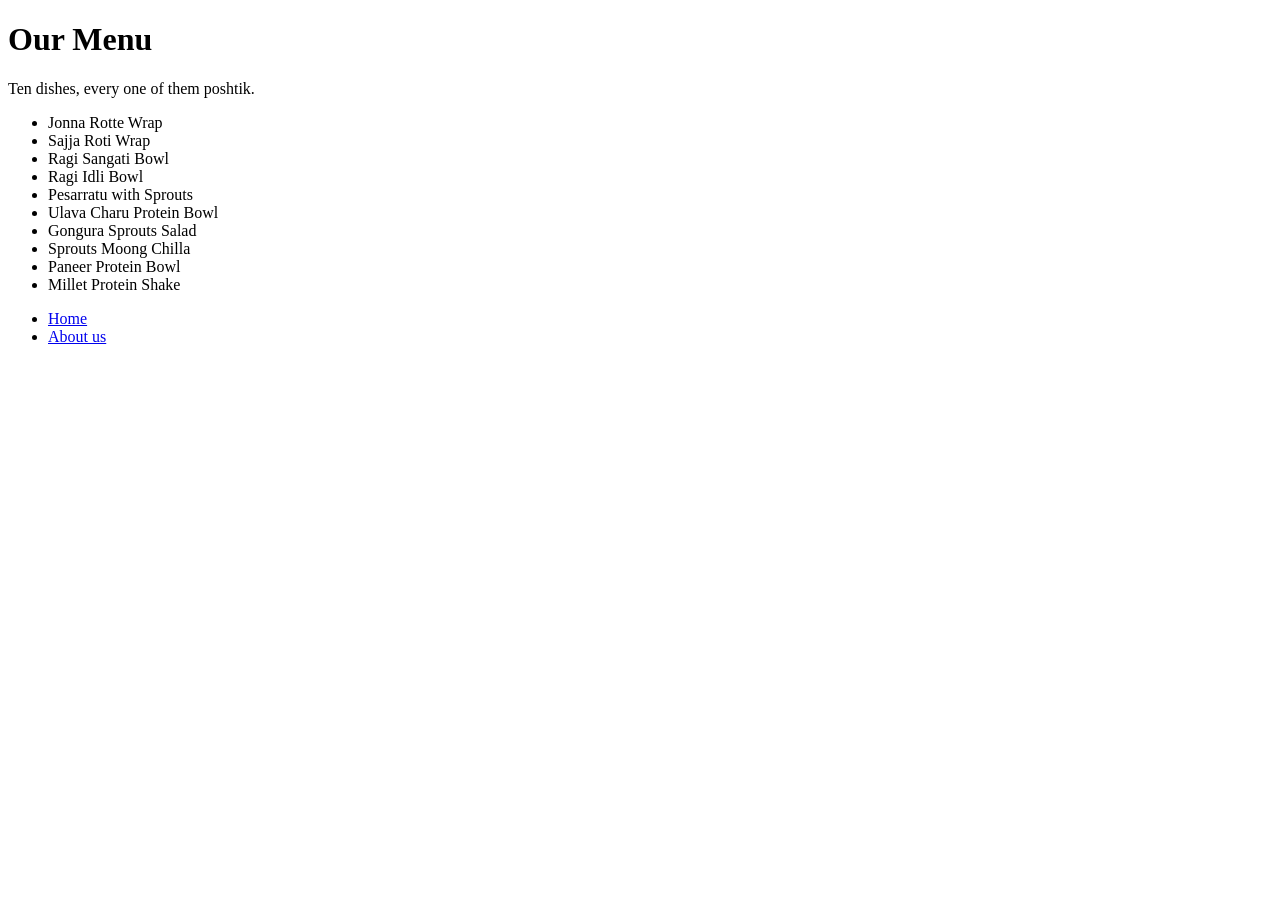
==== menu.html @ b7905d0d "Create Poshtik Campus website" ====
<!DOCTYPE html>
<html lang="en">
<head>
    <meta charset="UTF-8">
    <title>Our Menu</title>
</head>

<body>
    <h1>Our Menu</h1>

    <p>Ten dishes, every one of them poshtik.</p>

    <ul>
        <li>Jonna Rotte Wrap</li>
        <li>Sajja Roti Wrap</li>
        <li>Ragi Sangati Bowl</li>
        <li>Ragi Idli Bowl</li>
        <li>Pesarratu with Sprouts</li>
        <li>Ulava Charu Protein Bowl</li>
        <li>Gongura Sprouts Salad</li>
        <li>Sprouts Moong Chilla</li>
        <li>Paneer Protein Bowl</li>
        <li>Millet Protein Shake</li>
    </ul>

    <!-- site navigation -->

    <ul>
        <li><a href="index.html">Home</a></li>
        <li><a href="about.html">About us</a></li>
    </ul>
</body>
</html>
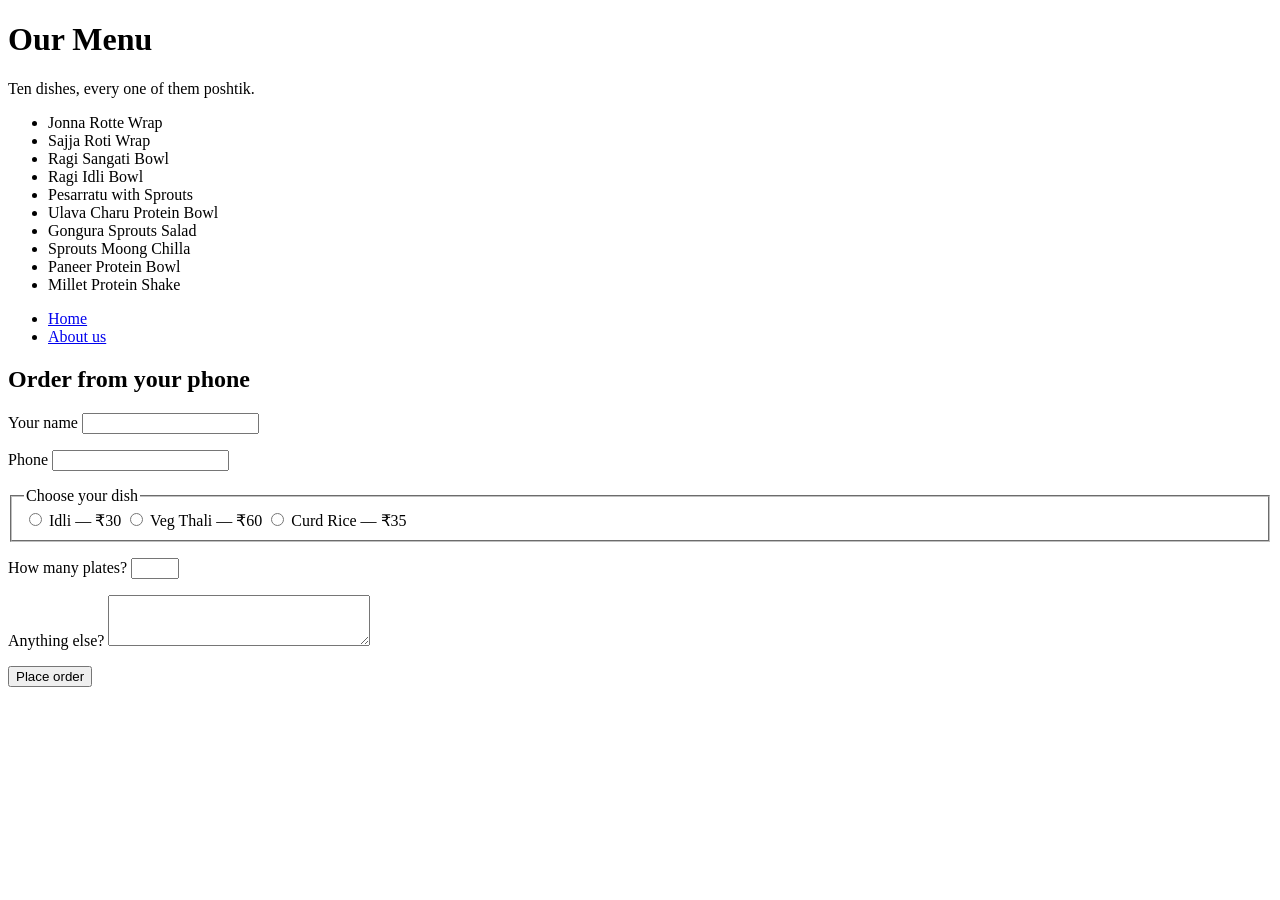
==== commit 6097193c: "Add order form to menu" ====
--- a/menu.html
+++ b/menu.html
@@ -29,5 +29,50 @@
         <li><a href="index.html">Home</a></li>
         <li><a href="about.html">About us</a></li>
     </ul>
+
+    <!-- ORDER FORM — Lab 2 -->
+
+    <h2>Order from your phone</h2>
+
+    <form>
+
+        <p>
+            <label for="customer">Your name</label>
+            <input type="text" id="customer" name="customer">
+        </p>
+
+        <p>
+            <label for="phone">Phone</label>
+            <input type="tel" id="phone" name="phone">
+        </p>
+
+        <fieldset>
+            <legend>Choose your dish</legend>
+
+            <input type="radio" id="idli" name="dish" value="idli">
+            <label for="idli">Idli — ₹30</label>
+
+            <input type="radio" id="thali" name="dish" value="veg-thali">
+            <label for="thali">Veg Thali — ₹60</label>
+
+            <input type="radio" id="curd" name="dish" value="curd-rice">
+            <label for="curd">Curd Rice — ₹35</label>
+
+        </fieldset>
+
+        <p>
+            <label for="qty">How many plates?</label>
+            <input type="number" id="qty" name="quantity" min="1" max="10">
+        </p>
+
+        <p>
+            <label for="notes">Anything else?</label>
+            <textarea id="notes" name="notes" rows="3" cols="30"></textarea>
+        </p>
+
+        <button type="submit">Place order</button>
+
+    </form>
+
 </body>
 </html>
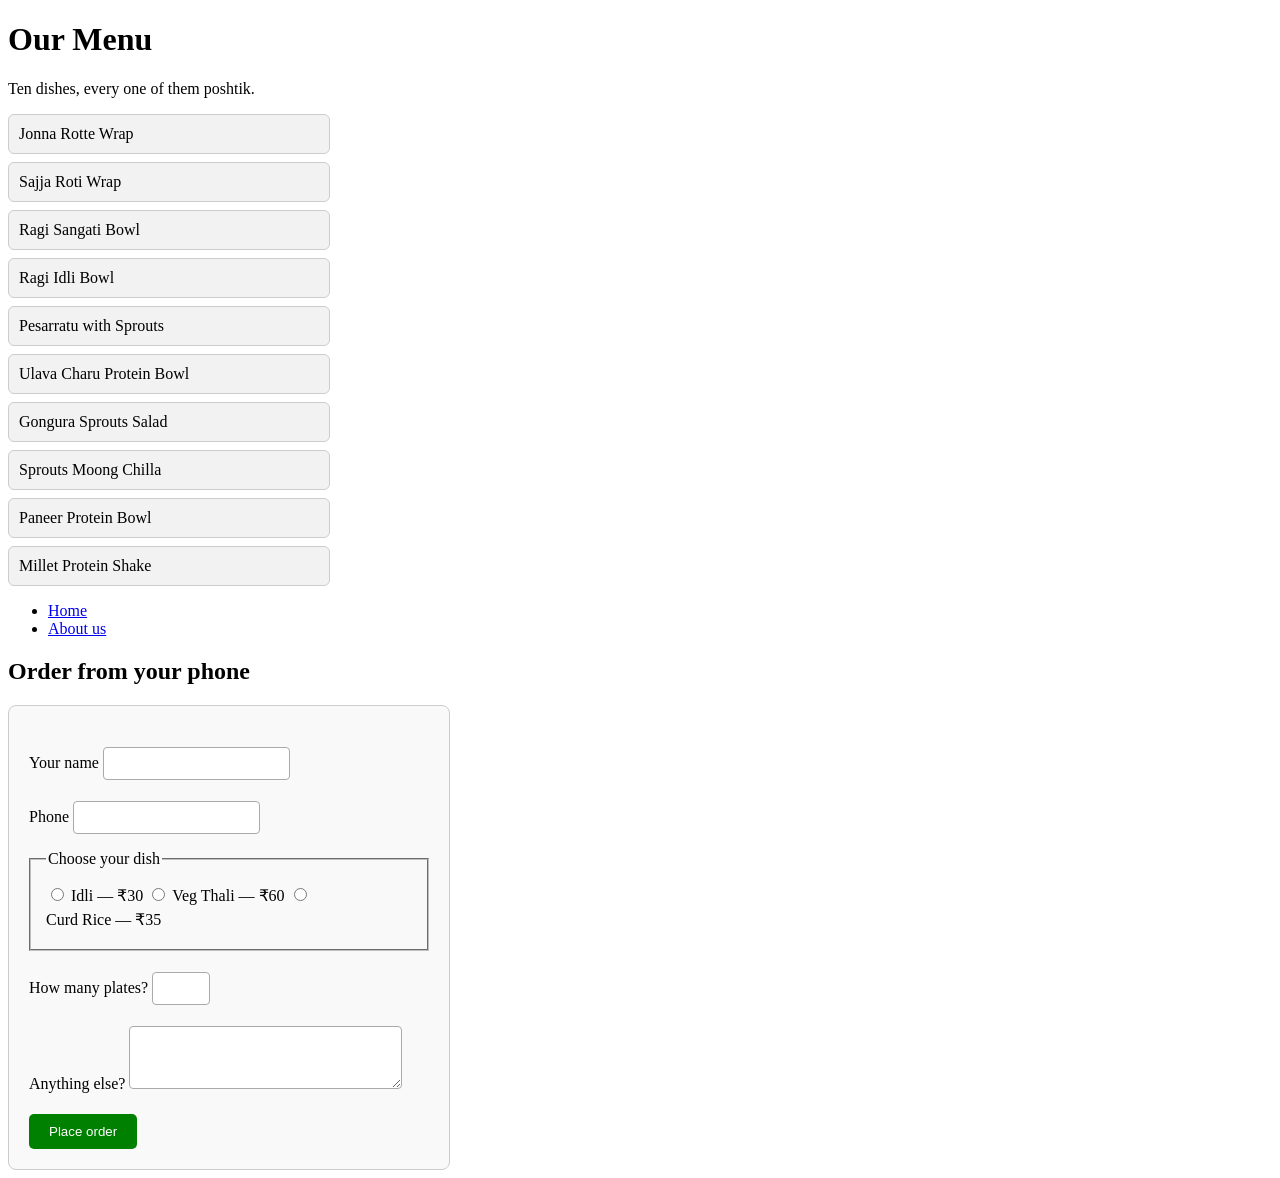
==== commit 5b2e542a: "Style menu dishes and order form" ====
--- a/menu.html
+++ b/menu.html
@@ -1,11 +1,66 @@
 <!DOCTYPE html>
 <html lang="en">
+
 <head>
     <meta charset="UTF-8">
     <title>Our Menu</title>
+
+    <style>
+        /* Menu dishes */
+        ul:first-of-type {
+            list-style-type: none;
+            padding: 0;
+        }
+
+        ul:first-of-type li {
+            background-color: #f2f2f2;
+            border: 1px solid #ccc;
+            padding: 10px;
+            margin: 8px 0;
+            width: 300px;
+            border-radius: 6px;
+        }
+
+        /* Order form */
+        form {
+            width: 400px;
+            padding: 20px;
+            border: 1px solid #ccc;
+            border-radius: 8px;
+            background-color: #f9f9f9;
+        }
+
+        label {
+            display: inline-block;
+            margin-bottom: 5px;
+        }
+
+        input,
+        textarea {
+            padding: 8px;
+            margin-top: 5px;
+            border: 1px solid #aaa;
+            border-radius: 4px;
+        }
+
+        fieldset {
+            margin: 15px 0;
+            padding: 15px;
+        }
+
+        button {
+            padding: 10px 20px;
+            background-color: green;
+            color: white;
+            border: none;
+            border-radius: 5px;
+            cursor: pointer;
+        }
+    </style>
 </head>
 
 <body>
+
     <h1>Our Menu</h1>
 
     <p>Ten dishes, every one of them poshtik.</p>
